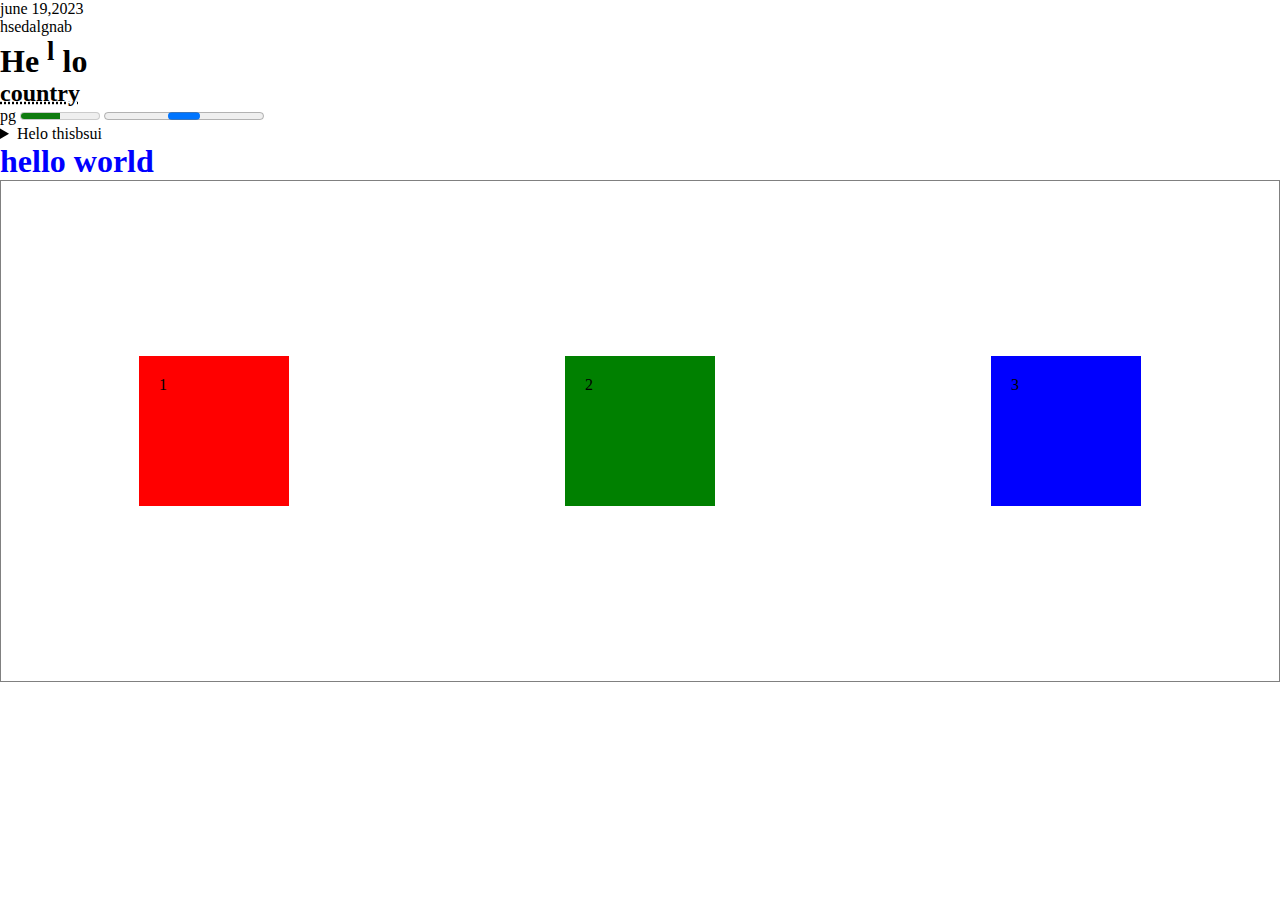
==== test.html @ 2beb690a "#" ====
<!DOCTYPE html>
<html lang="en">
  <head>
    <meta charset="UTF-8" />
    <meta http-equiv="X-UA-Compatible" content="IE=edge" />
    <meta name="viewport" content="width=device-width, initial-scale=1.0" />
    <title>Document</title>
    <link rel="stylesheet" href="test.css" />
  </head>
  <body>
    <time datetime="2020-06-15">june 19,2023</time>

    <h1></h1>
    <bdo dir="rtl">bangladesh</bdo>

    <h1>He <sup>l</sup> lo</h1>

    <h2><abbr title="this is bangladesh">country</abbr></h2>

    <label for="disk">pg</label>

    <meter id="disk" value="0.5"></meter>
    <progress id=""></progress>

    <details>
      <summary>Helo thisbsui</summary>
      <p>
        Lorem ipsum dolor sit amet consectetur, adipisicing elit. Suscipit,
        magni!
      </p>
    </details>

    <h1 class="test">hello world</h1>

    <div class="container">


      <div class="box">1</div>
      <div class="box box2">2</div>
      <div class="box box3">3</div>

      
    </div>
  </body>
</html>
---- test.css ----
*{
    margin: 0px;
    padding: 0px;
}
.test{
    color: blue;
    cursor: url("https://s3-us-west-2.amazonaws.com/s.cdpn.io/9632/sad.png"),auto;
}
.box{
    padding: 20px;
    background-color:red;
    width:110px;
    height:110px;
}
.box2{
    background-color:green;
}
.box3{
    background-color:blue;
}



.container{
    display: flex;
    height: 500px;
    border: 1px solid gray;
    justify-content:space-around;
    align-items: center;
}
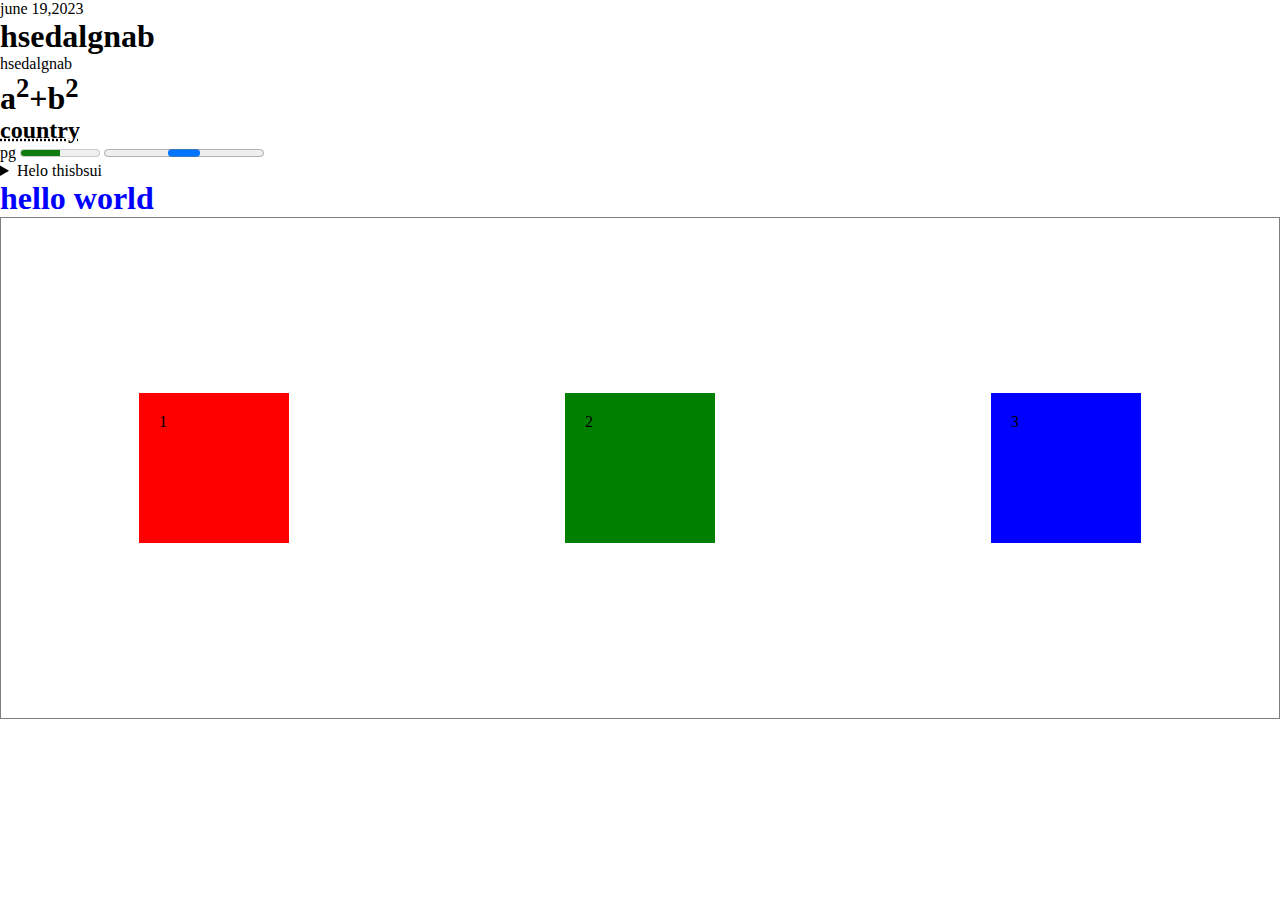
==== commit b0dca27e: "@" ====
--- a/test.html
+++ b/test.html
@@ -10,10 +10,10 @@
   <body>
     <time datetime="2020-06-15">june 19,2023</time>
 
-    <h1></h1>
+    <h1><bdo dir="rtl">bangladesh</bdo></h1>
     <bdo dir="rtl">bangladesh</bdo>
 
-    <h1>He <sup>l</sup> lo</h1>
+    <h1>a<sup>2</sup>+b<sup>2</sup></h1>
 
     <h2><abbr title="this is bangladesh">country</abbr></h2>
 
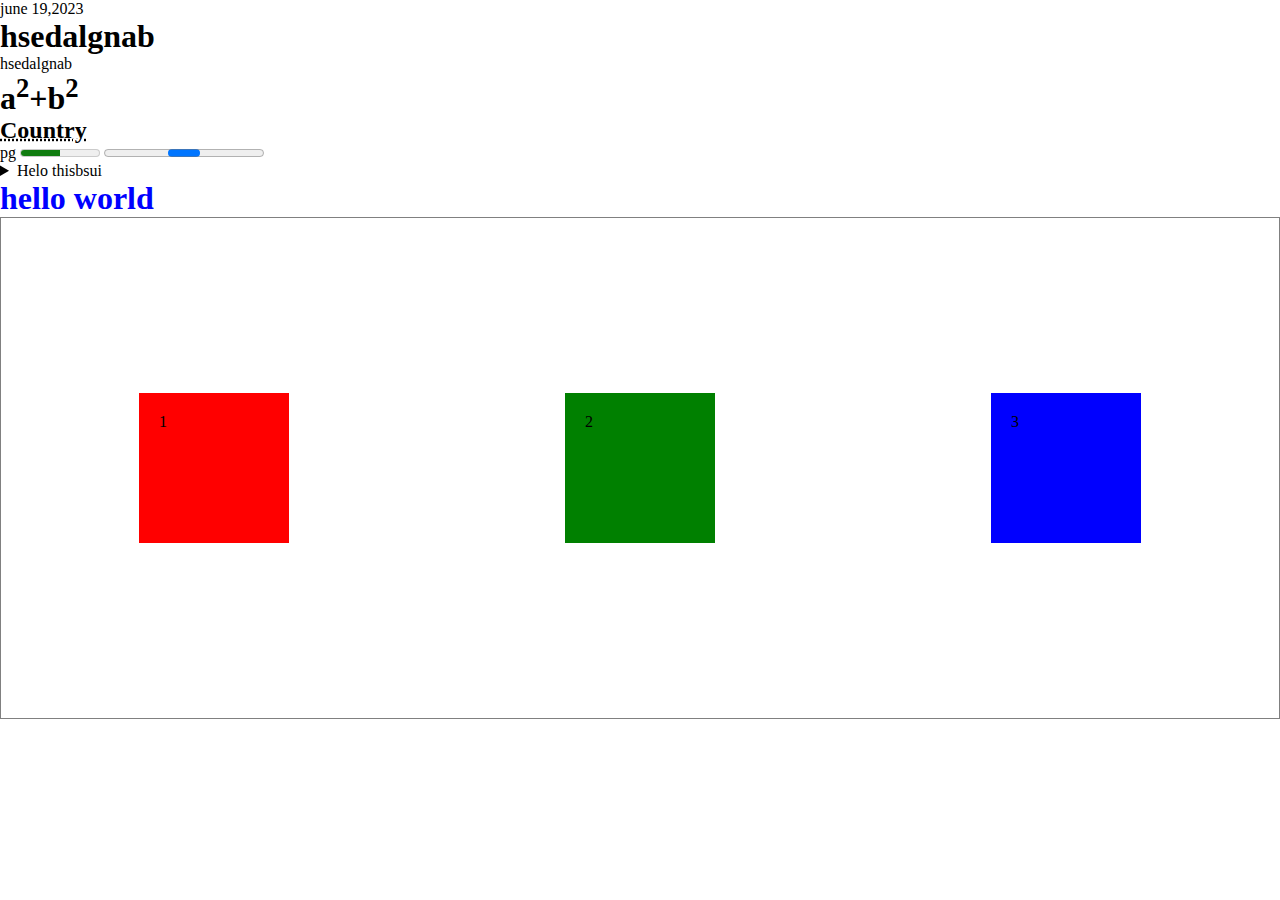
==== commit 15d35845: "Correct" ====
--- a/test.html
+++ b/test.html
@@ -15,7 +15,7 @@
 
     <h1>a<sup>2</sup>+b<sup>2</sup></h1>
 
-    <h2><abbr title="this is bangladesh">country</abbr></h2>
+    <h2><abbr title="This is bangladesh">Country</abbr></h2>
 
     <label for="disk">pg</label>
 
